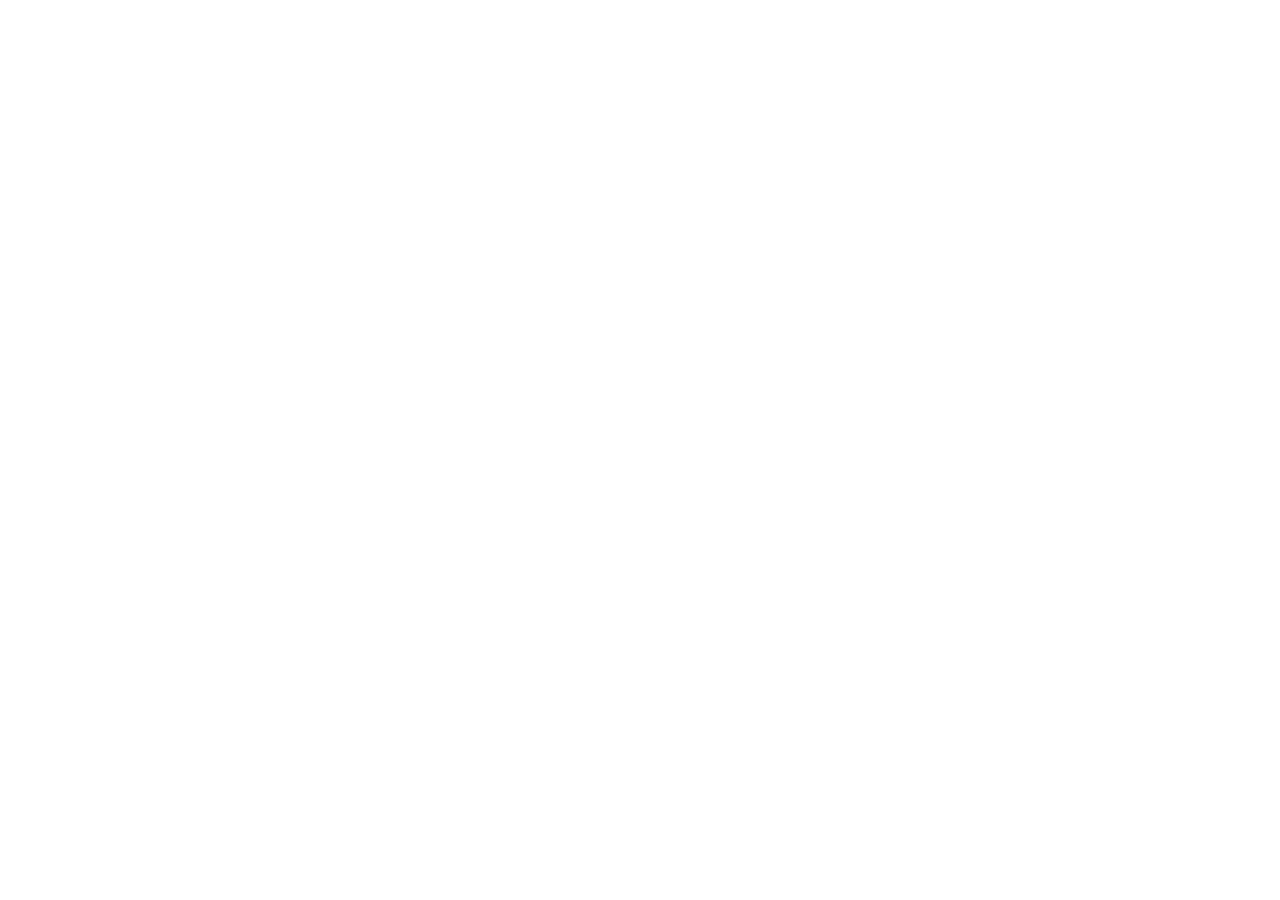
==== index.html @ c8c3d71d "Add root GitHub Pages site for AdMob verification" ====
<!doctype html>
<html lang="ja">
  <head>
    <meta charset="utf-8">
    <meta name="viewport" content="width=device-width, initial-scale=1">
    <title>カケイロ</title>
    <meta http-equiv="refresh" content="0; url=https://zhao73.github.io/kakeibo-privacy/privacy-policy.html">
    <style>
      body { font-family: -apple-system, BlinkMacSystemFont, "Segoe UI", sans-serif; margin: 40px; color: #111827; }
      a { color: #0f766e; }
    </style>
  </head>
  <body>
    <h1>カケイロ</h1>
    <p>ページを移動しています。</p>
    <p><a href="https://zhao73.github.io/kakeibo-privacy/privacy-policy.html">プライバシーポリシーを見る</a></p>
  </body>
</html>
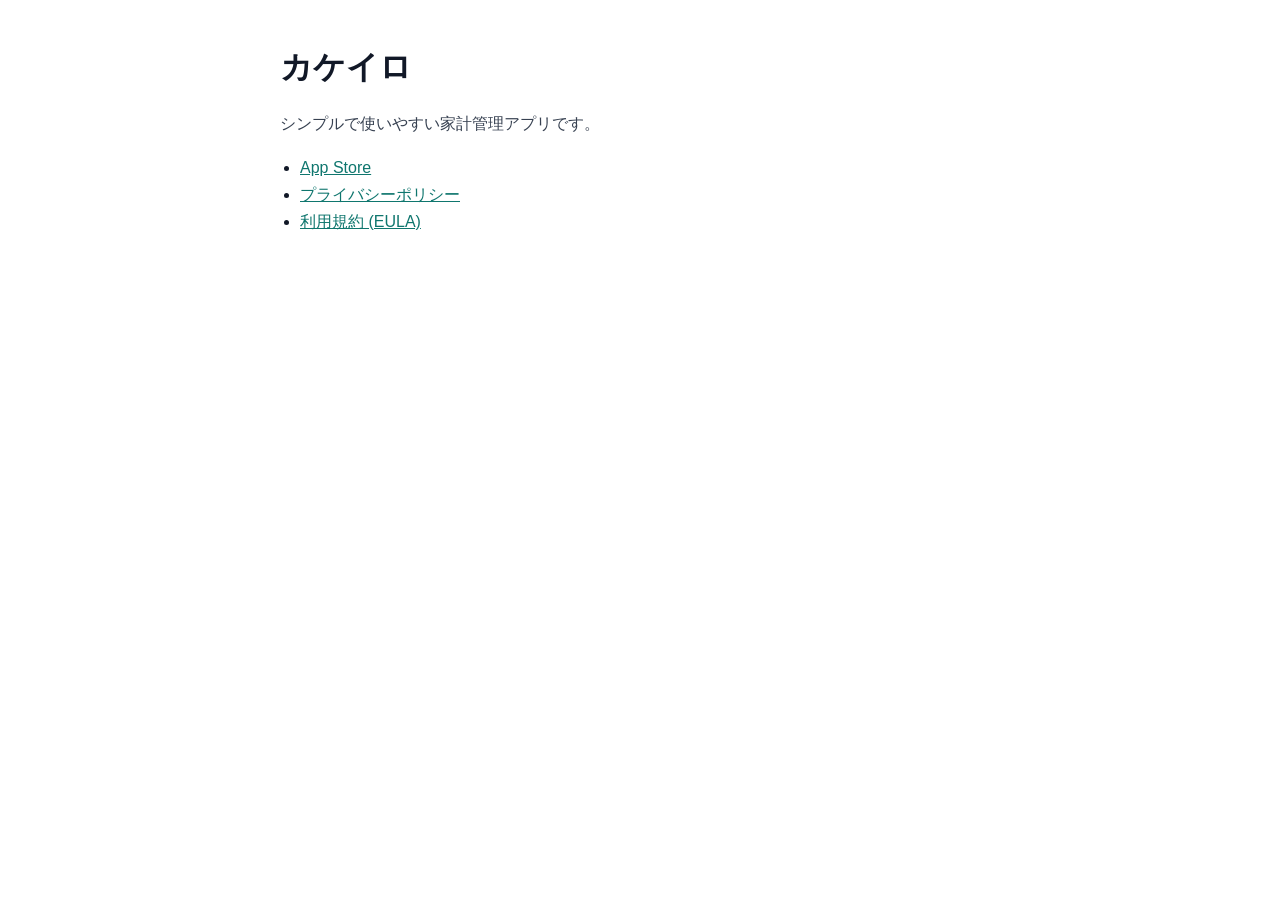
==== commit 9b6aa788: "Make root site a simple developer landing page" ====
--- a/index.html
+++ b/index.html
@@ -4,15 +4,28 @@
     <meta charset="utf-8">
     <meta name="viewport" content="width=device-width, initial-scale=1">
     <title>カケイロ</title>
-    <meta http-equiv="refresh" content="0; url=https://zhao73.github.io/kakeibo-privacy/privacy-policy.html">
     <style>
-      body { font-family: -apple-system, BlinkMacSystemFont, "Segoe UI", sans-serif; margin: 40px; color: #111827; }
+      body {
+        font-family: -apple-system, BlinkMacSystemFont, "Segoe UI", sans-serif;
+        margin: 40px auto;
+        max-width: 720px;
+        line-height: 1.7;
+        color: #111827;
+        padding: 0 20px;
+      }
+      h1 { margin-bottom: 8px; }
+      p { color: #374151; }
+      ul { padding-left: 20px; }
       a { color: #0f766e; }
     </style>
   </head>
   <body>
     <h1>カケイロ</h1>
-    <p>ページを移動しています。</p>
-    <p><a href="https://zhao73.github.io/kakeibo-privacy/privacy-policy.html">プライバシーポリシーを見る</a></p>
+    <p>シンプルで使いやすい家計管理アプリです。</p>
+    <ul>
+      <li><a href="https://apps.apple.com/jp/app/id6759665950">App Store</a></li>
+      <li><a href="https://zhao73.github.io/kakeibo-privacy/privacy-policy.html">プライバシーポリシー</a></li>
+      <li><a href="https://www.apple.com/legal/internet-services/itunes/dev/stdeula/">利用規約 (EULA)</a></li>
+    </ul>
   </body>
 </html>
